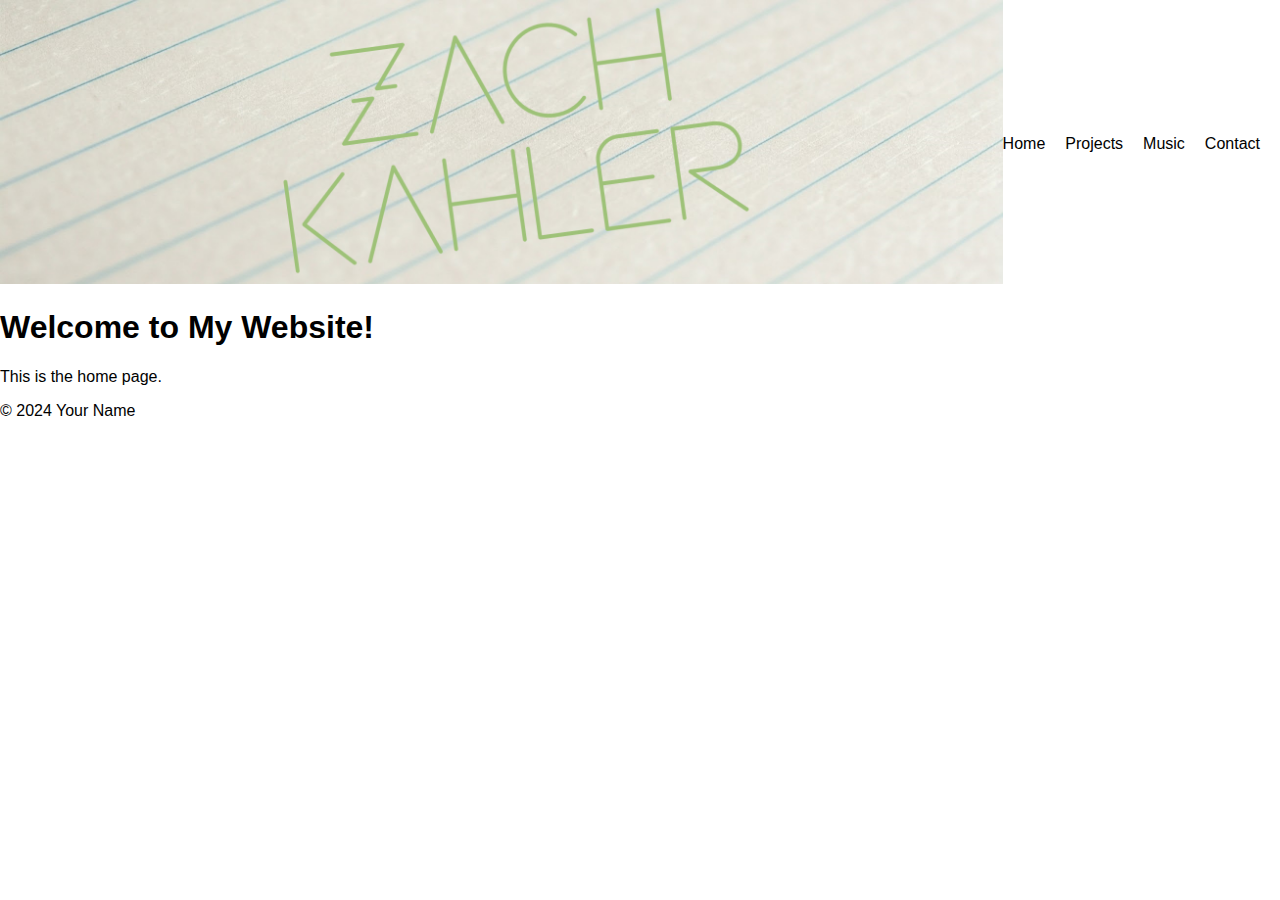
==== index.html @ 68e14aa8 "Add files via upload" ====
<!DOCTYPE HTML>
<html lang="en">
<head>
    <title>Home - My Website</title>
    <meta charset="utf-8">
    <link rel="stylesheet" href="css/styles.css">
    <script defer src="js/main.js"></script>
</head>
<body>
    <!-- Include the header and nav from the template -->
    <header>
        <a href="index.html"><img src="images/banner.jpg" alt="Banner Image" width="3840" height="350"></a>
        <button id="menu-button" class="menu-button">Menu</button>
        <nav id="nav-menu" class="nav-menu">
            <ul>
                <li><a href="index.html">Home</a></li>
                <li><a href="projects.html">Projects</a></li>
                <li><a href="music.html">Music</a></li>
                <li><a href="contact.html">Contact</a></li>
            </ul>
        </nav>
    </header>
    <main>
        <h1>Welcome to My Website!</h1>
        <p>This is the home page.</p>
    </main>
    <footer>
        <p>&copy; 2024 Your Name</p>
    </footer>
</body>
</html>
---- css/styles.css ----
/* Reset */
body, header, nav, main, footer, ul, li {
    margin: 0;
    padding: 0;
    list-style: none;
}

body {
    font-family: Arial, sans-serif;
}

header {
    display: flex;
    align-items: center;
    justify-content: space-between;
    position: relative;
    width: 100%;
}

header img {
    width: 100%;
    height: auto;
    object-fit: cover;
}

.menu-button {
    display: none;
    background-color: #3498DB;
    color: white;
    padding: 16px;
    font-size: 16px;
    border: none;
    cursor: pointer;
}

/* Horizontal Navigation Menu */
.nav-menu {
    display: flex;
    align-items: center;
    justify-content: center;
}

.nav-menu ul {
    display: flex;
    list-style: none;
}

.nav-menu li {
    margin-right: 20px;
}

.nav-menu a {
    text-decoration: none;
    color: #000;
}

/* Mobile Styles */
@media (max-width: 768px) {
    .menu-button {
        display: block; /* Show the button on small screens */
    }

    .nav-menu {
        display: none; /* Hide horizontal nav menu on mobile */
        position: absolute;
        top: 100%;
        right: 0;
        left: 0; /* Ensure it takes full width on mobile */
        flex-direction: column;
        background-color: #204c39;
        border-radius: 5px;
        overflow: hidden;
    }

    .nav-menu ul {
        flex-direction: column;
        margin: 0;
        width: 100%;
        padding: 0;
    }

    .nav-menu li {
        width: 100%;
    }

    .nav-menu a {
        color: #fff;
        padding: 10px;
        text-align: center;
        display: block;
    }

    .nav-menu.active {
        display: flex; /* Show nav menu when active */
    }
}

/* Desktop Styles */
@media (min-width: 769px) {
    .dropdown {
        display: none; /* Hide drop-down menu on desktop */
    }

    .nav-menu {
        display: flex; /* Show horizontal nav menu on desktop */
    }
}
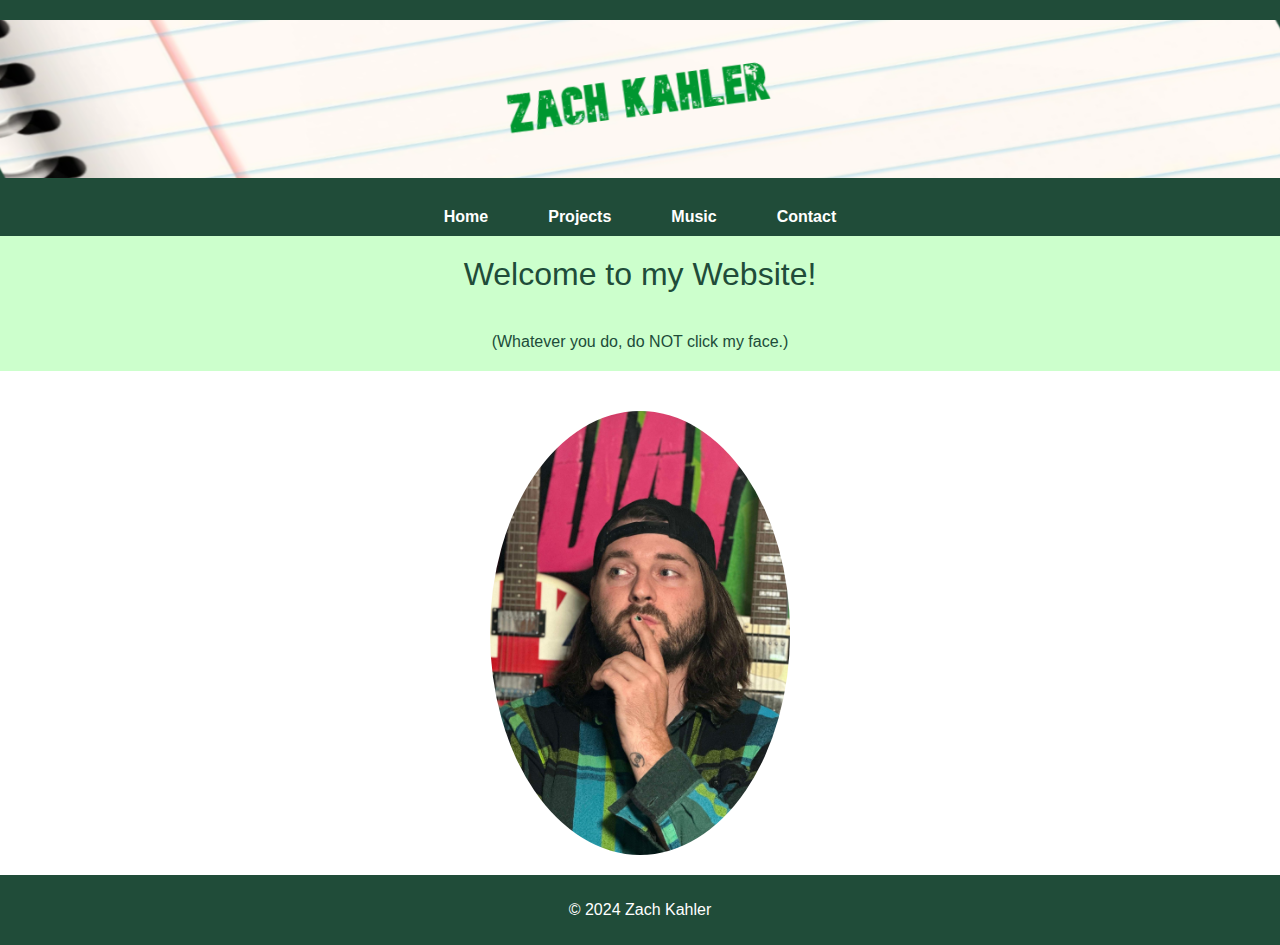
==== commit 7cb508dc: "Add files via upload" ====
--- a/index.html
+++ b/index.html
@@ -1,31 +1,39 @@
 <!DOCTYPE HTML>
 <html lang="en">
 <head>
-    <title>Home - My Website</title>
+    <title>My Website</title>
     <meta charset="utf-8">
+    <meta name="viewport" content="width=device-width, initial-scale=1.0">
     <link rel="stylesheet" href="css/styles.css">
-    <script defer src="js/main.js"></script>
 </head>
 <body>
-    <!-- Include the header and nav from the template -->
     <header>
-        <a href="index.html"><img src="images/banner.jpg" alt="Banner Image" width="3840" height="350"></a>
-        <button id="menu-button" class="menu-button">Menu</button>
-        <nav id="nav-menu" class="nav-menu">
-            <ul>
-                <li><a href="index.html">Home</a></li>
-                <li><a href="projects.html">Projects</a></li>
-                <li><a href="music.html">Music</a></li>
-                <li><a href="contact.html">Contact</a></li>
-            </ul>
-        </nav>
+        <a href="index.html"><img src="images/banner2.png" alt="Banner Image"></a>
     </header>
-    <main>
-        <h1>Welcome to My Website!</h1>
-        <p>This is the home page.</p>
+    <nav class="nav-menu">
+        <ul>
+            <li><a href="index.html"><strong>Home</strong></a></li>
+            <li><a href="projects.html"><strong>Projects</strong></a></li>
+            <li><a href="music.html"><strong>Music</strong></a></li>
+            <li><a href="contact.html"><strong>Contact</strong></a></li>
+        </ul>
+    </nav>
+
+    <div class="page-title">Welcome to my Website!</div>
+    <div class="page-title-smaller">(Whatever you do, do NOT click my face.)</div>
+
+    <main id="main-section">
+        <div class="row">
+            <div class="grid-container">
+                <div class="centered-image">
+                    <img src="images/zachface.jpg" width="300" style="border-radius: 50%;" alt="Zach's Face">
+                </div>
+            </div>
+        </div>
     </main>
     <footer>
-        <p>&copy; 2024 Your Name</p>
+        <p>&copy; 2024 Zach Kahler</p>
     </footer>
+    <script src="js/main.js"></script> <!-- Link to your JavaScript file -->
 </body>
 </html>
--- a/css/styles.css
+++ b/css/styles.css
@@ -10,98 +10,293 @@
 }
 
 header {
-    display: flex;
-    align-items: center;
-    justify-content: space-between;
+    text-align: center;
+    background-color: #204c39; /* Set header background color */
+    color: #fff; /* Set text color */
+    padding: 20px 0;
     position: relative;
-    width: 100%;
 }
 
 header img {
     width: 100%;
     height: auto;
+    display: block;
+    max-height: 300px;
     object-fit: cover;
 }
 
-.menu-button {
-    display: none;
-    background-color: #3498DB;
-    color: white;
-    padding: 16px;
-    font-size: 16px;
-    border: none;
-    cursor: pointer;
+header h1 {
+    margin: 0;
+    text-align: center;
+}
+
+header h3 {
+    margin: 5px 0 0;
+}
+
+/* Main Section */
+main#main-section {
+    background-color: #ffffff; /* Light green background */
+    transition: background 1s ease; /* Smooth transition for background color */
+}
+
+/* Ensure the parent container uses Flexbox */
+.grid-container {
+    display: flex;
+    flex-direction: column;
+    align-items: center; /* Horizontally center items */
+    justify-content: flex-start; /* Align items to the start (top) */
+}
+
+.centered-image {
+    display: flex;
+    justify-content: center;
+    align-items: center;
+    margin-top: 20px; /* Add some margin to position below the title */
+}
+
+.centered-image img {
+    width: 300px; /* Adjust the size as needed */
+    border-radius: 50%;
+    cursor: pointer; /* Change cursor to pointer on hover */
 }
 
 /* Horizontal Navigation Menu */
 .nav-menu {
     display: flex;
-    align-items: center;
     justify-content: center;
+    background-color: #204c39; /* Set background color */
+    padding: 10px 0;
 }
 
 .nav-menu ul {
     display: flex;
     list-style: none;
+    padding: 0;
+    margin: 0;
 }
 
 .nav-menu li {
-    margin-right: 20px;
+    margin: 0 10px;
 }
 
 .nav-menu a {
     text-decoration: none;
-    color: #000;
+    color: #ffffff;
+    padding: 10px 20px;
+    transition: background-color 0.3s ease, font-size 0.3s ease;
+}
+
+/* Hover Effect */
+.nav-menu a:hover {
+    background-color: #1e663a; /* Change to lighter green on hover */
+    font-size: 17px; /* Slightly increase font size on hover */
+}
+
+.page-title {
+    text-align: center;
+    color: #204c39;
+    padding: 20px 0;
+    font-size: 2em;
+    background-color: #ccffcc;
+}
+
+.page-title-smaller {
+    text-align: center;
+    color: #204c39;
+    padding: 20px 0;
+    font-size: 1em;
+    background-color: #ccffcc;
 }
 
 /* Mobile Styles */
 @media (max-width: 768px) {
-    .menu-button {
-        display: block; /* Show the button on small screens */
-    }
-
-    .nav-menu {
-        display: none; /* Hide horizontal nav menu on mobile */
-        position: absolute;
-        top: 100%;
-        right: 0;
-        left: 0; /* Ensure it takes full width on mobile */
-        flex-direction: column;
-        background-color: #204c39;
-        border-radius: 5px;
-        overflow: hidden;
-    }
-
     .nav-menu ul {
         flex-direction: column;
-        margin: 0;
-        width: 100%;
-        padding: 0;
+        align-items: center;
     }
 
     .nav-menu li {
-        width: 100%;
+        margin: 10px 0;
     }
 
     .nav-menu a {
-        color: #fff;
-        padding: 10px;
-        text-align: center;
-        display: block;
-    }
-
-    .nav-menu.active {
-        display: flex; /* Show nav menu when active */
-    }
-}
-
-/* Desktop Styles */
+        padding: 10px 0;
+    }
+
+    .page-title {
+        margin-top: 10px; /* Adjust margin for mobile */
+    }
+
+    .centered-image {
+        margin-top: 10px; /* Adjust for mobile */
+    }
+
+    .centered-image img {
+        width: 200px; /* Adjust size for mobile */
+    }
+}
+
+/* Hero Section */
+#hero {
+    text-align: center;
+    padding: 20px;
+    background-color: #e0e0e0;
+}
+
+#hero img {
+    max-width: 100%;
+    height: auto;
+}
+
+/* Main Content */
+main {
+    padding: 20px;
+}
+
+.grid {
+    display: grid;
+    grid-template-columns: 1fr; /* Default for mobile */
+    gap: 20px;
+}
+
+/* 2 by 3 Grid for Desktop */
 @media (min-width: 769px) {
-    .dropdown {
-        display: none; /* Hide drop-down menu on desktop */
-    }
-
-    .nav-menu {
-        display: flex; /* Show horizontal nav menu on desktop */
-    }
-}
+    .grid {
+        grid-template-columns: repeat(2, 1fr); /* 2 columns */
+        grid-template-rows: auto; /* As many rows as needed */
+        gap: 20px;
+    }
+}
+
+section {
+    grid-column: 1 / -1; /* Ensure section takes full width */
+}
+
+figure {
+    max-width: 100%; /* Allows the figure to be 100% of its container's width */
+    width: 600px; /* Set a maximum width */
+    margin: auto; /* Center the figure element */
+    padding: 10px; /* Optional: Add some padding */
+    box-sizing: border-box; /* Ensure padding is included in the element's total width and height */
+}
+
+figure video,
+figure img {
+    width: 100%; /* Make the video or image take up the full width of the figure */
+    height: auto; /* Maintain aspect ratio */
+}
+
+figcaption {
+    text-align: center;
+    background-color: #204c39; /* Set caption background color */
+    color: #fff; /* Set text color */
+    padding: 10px;
+}
+
+/* Footer */
+footer {
+    text-align: center;
+    background-color: #204c39; /* Set footer background color */
+    color: #fff; /* Set text color */
+    padding: 10px 0;
+}
+
+/* Image Grid */
+.image-container {
+    position: relative;
+    width: 100%;
+    padding-bottom: 100%; /* This creates a square aspect ratio */
+}
+
+.image-container img {
+    position: absolute;
+    width: 100%;
+    height: 100%;
+    object-fit: cover;
+    top: 0;
+    left: 0;
+}
+
+.overlay {
+    position: absolute;
+    bottom: 0;
+    background: rgba(0, 0, 0, 0.5);
+    color: #ffffff;
+    width: 100%;
+    text-align: left;
+    opacity: 0;
+    padding: 10px;
+    transition: opacity 0.3s ease;
+}
+
+.image-container:hover .overlay {
+    opacity: 1;
+}
+
+@keyframes spin {
+    from { transform: rotate(0deg); }
+    to { transform: rotate(360deg); }
+}
+
+@keyframes rainbow {
+    0% { background-position: 0% 50%; }
+    50% { background-position: 100% 50%; }
+    100% { background-position: 0% 50%; }
+}
+
+.spin-animation {
+    animation: spin 10s linear infinite; /* Slower spin animation */
+}
+
+.rainbow-gradient {
+    animation: rainbow 5s linear infinite; /* Gradient animation */
+    background: linear-gradient(270deg, #ff0000, #ffff00, #00ff00, #0000ff, #ff00ff, #ff0000);
+    background-size: 1200% 1200%;
+}
+
+.bouncing-image img {
+    position: relative; /* Use relative positioning */
+    width: 300px; /* Adjust the size as needed */
+    border-radius: 50%;
+    cursor: pointer; /* Change cursor to pointer on hover */
+}
+
+/* Form Styles */
+form {
+    display: flex;
+    flex-direction: column;
+    max-width: 600px;
+    margin: 0 auto; /* Center the form */
+    padding: 20px;
+    background-color: #f9f9f9;
+    border: 1px solid #ccc;
+    border-radius: 8px;
+}
+
+form label {
+    margin-bottom: 8px;
+    font-weight: bold;
+}
+
+form input, form textarea {
+    margin-bottom: 20px;
+    padding: 10px;
+    border: 1px solid #ccc;
+    border-radius: 4px;
+}
+
+form button {
+    padding: 10px;
+    background-color: #204c39;
+    color: #fff;
+    border: none;
+    border-radius: 4px;
+    cursor: pointer;
+    font-size: 16px;
+}
+
+form button:hover {
+    background-color: #1e663a; /* Darker green on hover */
+}
+
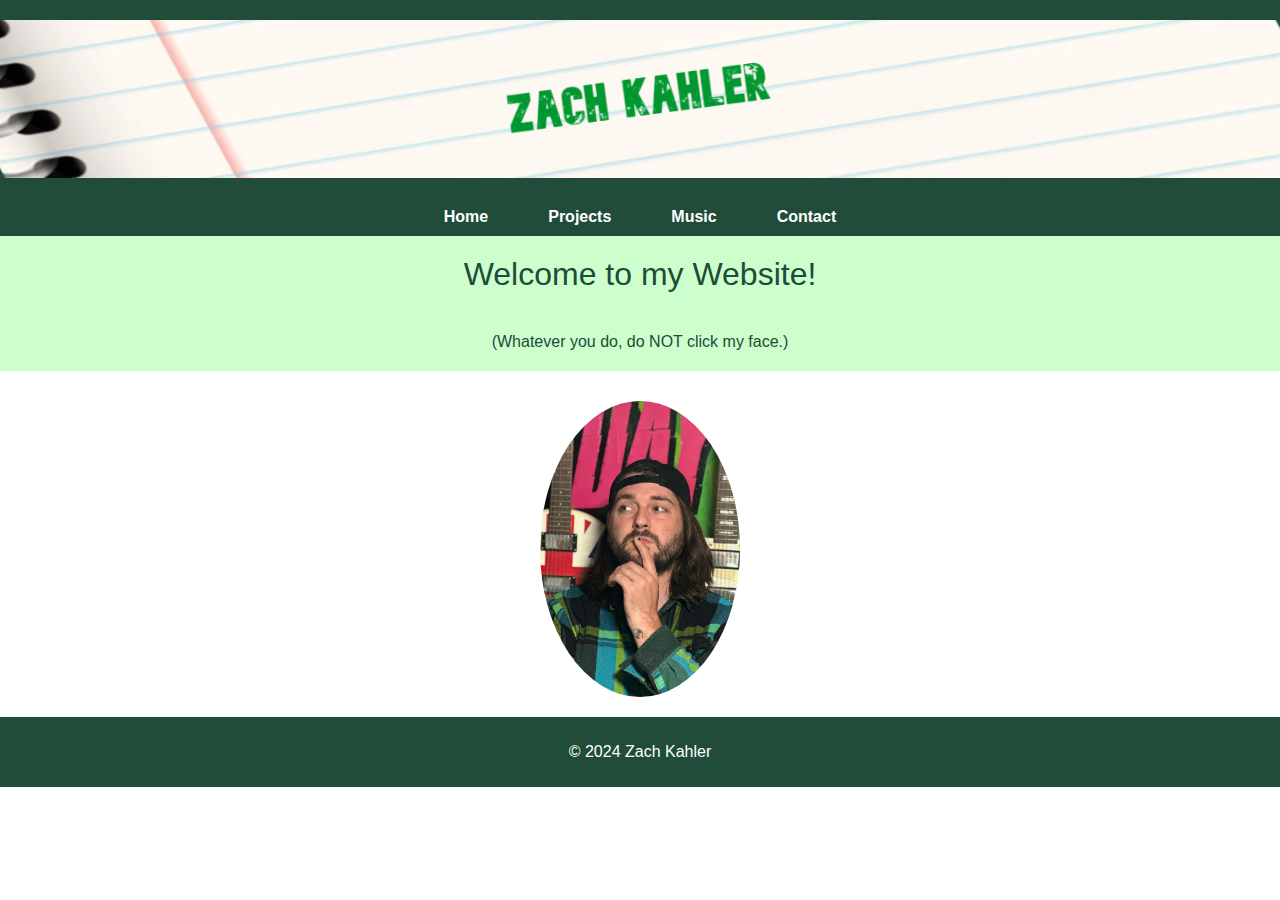
==== commit 4ce55a09: "Add files via upload" ====
--- a/index.html
+++ b/index.html
@@ -6,6 +6,7 @@
     <meta name="viewport" content="width=device-width, initial-scale=1.0">
     <link rel="stylesheet" href="css/styles.css">
 </head>
+
 <body>
     <header>
         <a href="index.html"><img src="images/banner2.png" alt="Banner Image"></a>
@@ -34,6 +35,6 @@
     <footer>
         <p>&copy; 2024 Zach Kahler</p>
     </footer>
-    <script src="js/main.js"></script> <!-- Link to your JavaScript file -->
+    <script src="js/main.js"></script> 
 </body>
 </html>
--- a/css/styles.css
+++ b/css/styles.css
@@ -126,6 +126,13 @@
 
     .page-title {
         margin-top: 10px; /* Adjust margin for mobile */
+        font-size: 1.5em;
+    }
+
+    .page-title-smaller {
+            margin-top: 10px; /* Adjust margin for mobile */
+            font-size: .5em;
+        }
     }
 
     .centered-image {
@@ -134,6 +141,29 @@
 
     .centered-image img {
         width: 200px; /* Adjust size for mobile */
+    }
+
+    form {
+        padding: 10px;
+        border-radius: 4px;
+
+    }
+
+    form label {
+        margin-bottom: 5px;
+
+    }
+
+    form input, form textarea {
+        margin-bottom: 10px;
+        padding: 8px;
+
+    }
+
+    form button {
+        padding: 8px;
+        font-size: 14px
+
     }
 }
 
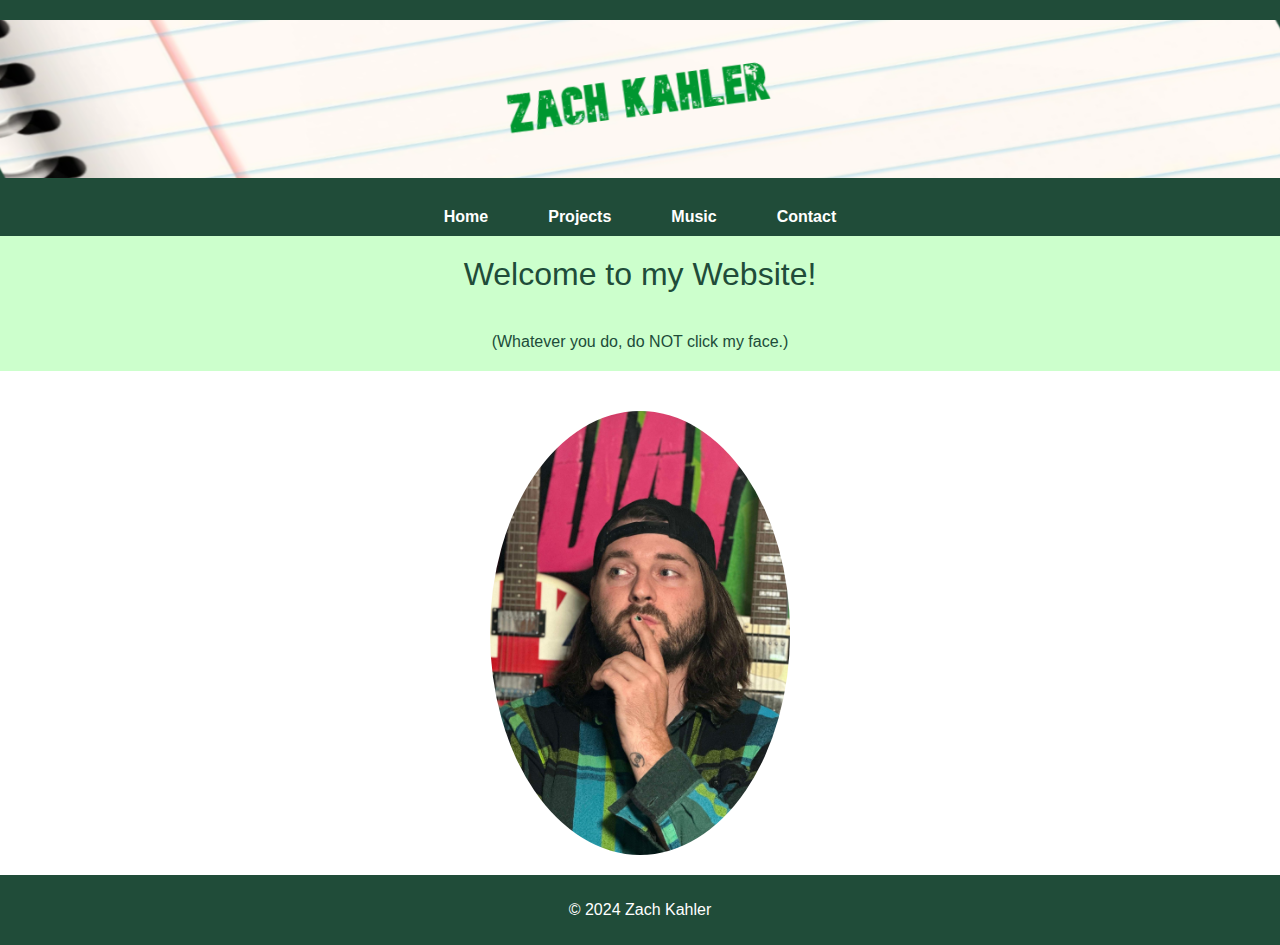
==== commit 086028d6: "Add files via upload" ====
--- a/index.html
+++ b/index.html
@@ -1,7 +1,7 @@
 <!DOCTYPE HTML>
 <html lang="en">
 <head>
-    <title>My Website</title>
+    <title>Portfolio</title>
     <meta charset="utf-8">
     <meta name="viewport" content="width=device-width, initial-scale=1.0">
     <link rel="stylesheet" href="css/styles.css">
@@ -11,8 +11,14 @@
     <header>
         <a href="index.html"><img src="images/banner2.png" alt="Banner Image"></a>
     </header>
+    
     <nav class="nav-menu">
-        <ul>
+        <div class="menu-icon" id="menu-icon">
+            <span></span>
+            <span></span>
+            <span></span>
+        </div>
+        <ul id="menu-links">
             <li><a href="index.html"><strong>Home</strong></a></li>
             <li><a href="projects.html"><strong>Projects</strong></a></li>
             <li><a href="music.html"><strong>Music</strong></a></li>
--- a/css/styles.css
+++ b/css/styles.css
@@ -9,6 +9,7 @@
     font-family: Arial, sans-serif;
 }
 
+/* Header */
 header {
     text-align: center;
     background-color: #204c39; /* Set header background color */
@@ -25,48 +26,13 @@
     object-fit: cover;
 }
 
-header h1 {
-    margin: 0;
-    text-align: center;
-}
-
-header h3 {
-    margin: 5px 0 0;
-}
-
-/* Main Section */
-main#main-section {
-    background-color: #ffffff; /* Light green background */
-    transition: background 1s ease; /* Smooth transition for background color */
-}
-
-/* Ensure the parent container uses Flexbox */
-.grid-container {
-    display: flex;
-    flex-direction: column;
-    align-items: center; /* Horizontally center items */
-    justify-content: flex-start; /* Align items to the start (top) */
-}
-
-.centered-image {
-    display: flex;
-    justify-content: center;
-    align-items: center;
-    margin-top: 20px; /* Add some margin to position below the title */
-}
-
-.centered-image img {
-    width: 300px; /* Adjust the size as needed */
-    border-radius: 50%;
-    cursor: pointer; /* Change cursor to pointer on hover */
-}
-
 /* Horizontal Navigation Menu */
 .nav-menu {
     display: flex;
     justify-content: center;
     background-color: #204c39; /* Set background color */
     padding: 10px 0;
+    position: relative;
 }
 
 .nav-menu ul {
@@ -93,7 +59,8 @@
     font-size: 17px; /* Slightly increase font size on hover */
 }
 
-.page-title {
+/* Page Title */
+.page-title, .page-title-smaller {
     text-align: center;
     color: #204c39;
     padding: 20px 0;
@@ -102,69 +69,67 @@
 }
 
 .page-title-smaller {
-    text-align: center;
-    color: #204c39;
-    padding: 20px 0;
     font-size: 1em;
-    background-color: #ccffcc;
-}
-
-/* Mobile Styles */
+}
+
+/* Hamburger Menu */
+.menu-icon {
+    display: none;
+    flex-direction: column;
+    justify-content: center;
+    align-items: center;
+    cursor: pointer;
+    padding: 10px;
+}
+
+.menu-icon span {
+    display: block;
+    width: 25px;
+    height: 3px;
+    background-color: #fff;
+    margin: 4px 0;
+    transition: 0.4s;
+}
+
 @media (max-width: 768px) {
     .nav-menu ul {
         flex-direction: column;
         align-items: center;
-    }
-
-    .nav-menu li {
-        margin: 10px 0;
-    }
-
-    .nav-menu a {
-        padding: 10px 0;
-    }
-
-    .page-title {
-        margin-top: 10px; /* Adjust margin for mobile */
-        font-size: 1.5em;
-    }
-
-    .page-title-smaller {
-            margin-top: 10px; /* Adjust margin for mobile */
-            font-size: .5em;
-        }
-    }
-
-    .centered-image {
-        margin-top: 10px; /* Adjust for mobile */
-    }
-
-    .centered-image img {
-        width: 200px; /* Adjust size for mobile */
-    }
-
-    form {
-        padding: 10px;
-        border-radius: 4px;
-
-    }
-
-    form label {
-        margin-bottom: 5px;
-
-    }
-
-    form input, form textarea {
-        margin-bottom: 10px;
-        padding: 8px;
-
-    }
-
-    form button {
-        padding: 8px;
-        font-size: 14px
-
-    }
+        display: none; /* Hide menu links by default on mobile */
+        background-color: #204c39;
+        width: 100%;
+        position: absolute;
+        top: 100%;
+        left: 0;
+        z-index: 999;
+    }
+
+    .nav-menu ul.active {
+        display: flex;
+    }
+
+    .menu-icon {
+        display: flex;
+    }
+}
+
+/* Main Section */
+main#main-section {
+    background-color: #ffffff; /* Light green background */
+    transition: background 1s ease; /* Smooth transition for background color */
+}
+
+.centered-image {
+    display: flex;
+    justify-content: center;
+    align-items: center;
+    margin-top: 20px; /* Add some margin to position below the title */
+}
+
+.centered-image img {
+    width: 300px; /* Adjust the size as needed */
+    border-radius: 50%;
+    cursor: pointer; /* Change cursor to pointer on hover */
 }
 
 /* Hero Section */
@@ -205,16 +170,17 @@
 
 figure {
     max-width: 100%; /* Allows the figure to be 100% of its container's width */
-    width: 600px; /* Set a maximum width */
+    width: 100%; /* Set a maximum width */
     margin: auto; /* Center the figure element */
     padding: 10px; /* Optional: Add some padding */
     box-sizing: border-box; /* Ensure padding is included in the element's total width and height */
 }
 
-figure video,
-figure img {
+figure img,
+figure video {
     width: 100%; /* Make the video or image take up the full width of the figure */
     height: auto; /* Maintain aspect ratio */
+    border-radius: 8px;
 }
 
 figcaption {
@@ -330,3 +296,70 @@
     background-color: #1e663a; /* Darker green on hover */
 }
 
+/* Mobile Styles */
+@media (max-width: 768px) {
+    .nav-menu ul {
+        flex-direction: column;
+        align-items: center;
+    }
+
+    .nav-menu li {
+        margin: 10px 0;
+    }
+
+    .nav-menu a {
+        padding: 10px 0;
+    }
+
+    .page-title {
+        margin-top: 10px; /* Adjust margin for mobile */
+        font-size: 1.5em;
+    }
+
+    .page-title-smaller {
+        margin-top: 10px; /* Adjust margin for mobile */
+        font-size: 1em;
+    }
+
+    .centered-image {
+        margin-top: 10px; /* Adjust for mobile */
+    }
+
+    .centered-image img {
+        width: 200px; /* Adjust size for mobile */
+    }
+
+    form {
+        padding: 10px;
+        border-radius: 4px;
+    }
+
+    form label {
+        margin-bottom: 5px;
+    }
+
+    form input, form textarea {
+        margin-bottom: 10px;
+        padding: 8px;
+    }
+
+    form button {
+        padding: 8px;
+        font-size: 14px;
+    }
+
+    figure img,
+    figure video {
+        width: 100%; /* Ensure images and videos are responsive */
+        height: auto; /* Maintain aspect ratio */
+    }
+
+    figure {
+        padding: 5px;
+        border-radius: 4px; /* Adjust border radius for mobile */
+    }
+
+    figcaption {
+        margin-top: 5px;
+    }
+}
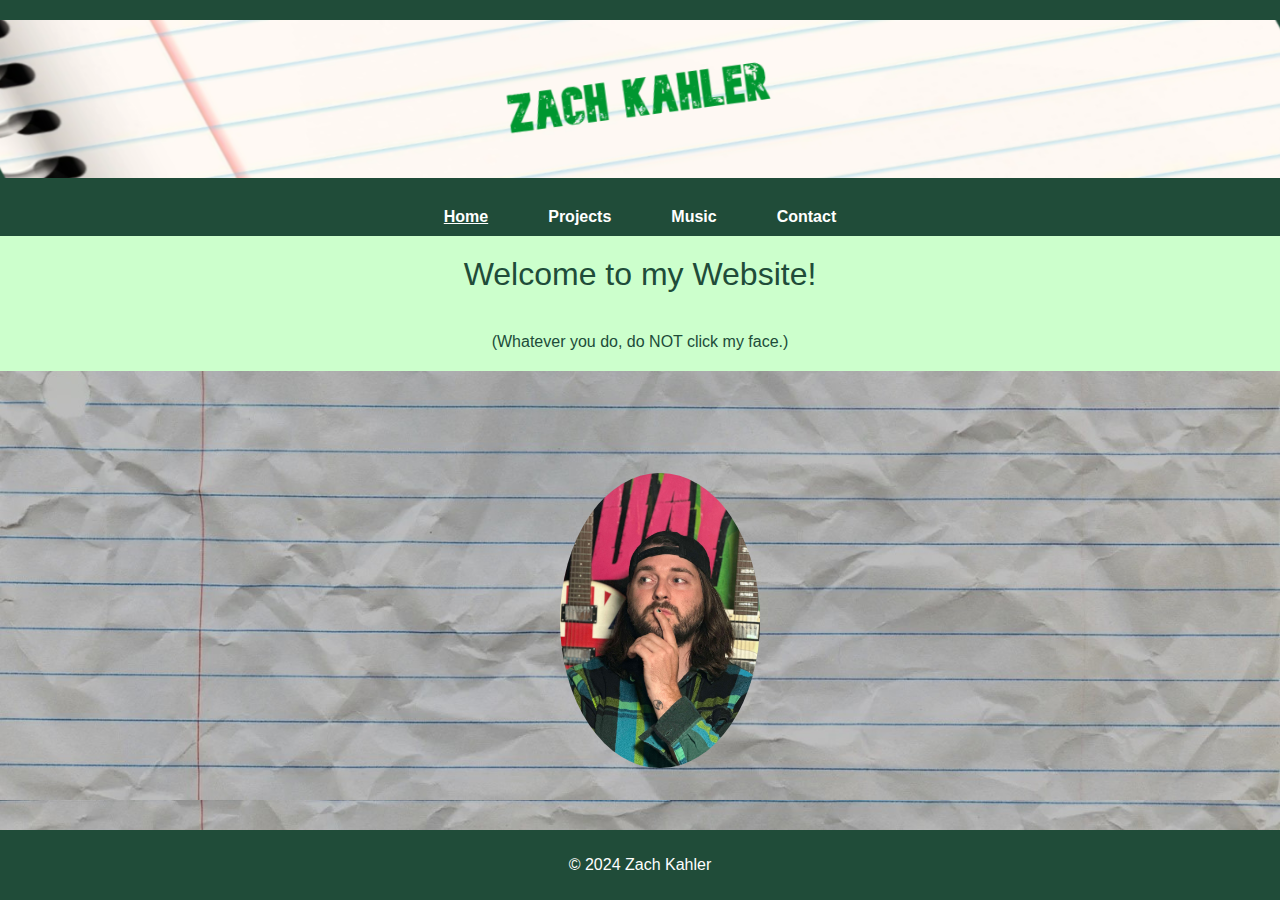
==== commit 3cb72bb5: "Add files via upload" ====
--- a/index.html
+++ b/index.html
@@ -1,3 +1,8 @@
+<!--
+Name: Zach Kahler
+Date: 12/5/2024
+-->
+
 <!DOCTYPE HTML>
 <html lang="en">
 <head>
@@ -6,8 +11,7 @@
     <meta name="viewport" content="width=device-width, initial-scale=1.0">
     <link rel="stylesheet" href="css/styles.css">
 </head>
-
-<body>
+<body style="background-image: url('images/paper_dark.jpg'); background-attachment: fixed; background-size: 100%;">
     <header>
         <a href="index.html"><img src="images/banner2.png" alt="Banner Image"></a>
     </header>
@@ -19,7 +23,7 @@
             <span></span>
         </div>
         <ul id="menu-links">
-            <li><a href="index.html"><strong>Home</strong></a></li>
+            <li><a href="index.html"><strong><u>Home</u></strong></a></li>
             <li><a href="projects.html"><strong>Projects</strong></a></li>
             <li><a href="music.html"><strong>Music</strong></a></li>
             <li><a href="contact.html"><strong>Contact</strong></a></li>
@@ -30,12 +34,8 @@
     <div class="page-title-smaller">(Whatever you do, do NOT click my face.)</div>
 
     <main id="main-section">
-        <div class="row">
-            <div class="grid-container">
-                <div class="centered-image">
-                    <img src="images/zachface.jpg" width="300" style="border-radius: 50%;" alt="Zach's Face">
-                </div>
-            </div>
+        <div class="centered-image">
+            <img src="images/zachface.jpg" style="border-radius: 50%;" alt="Zach's Face">
         </div>
     </main>
     <footer>
--- a/css/styles.css
+++ b/css/styles.css
@@ -1,3 +1,8 @@
+/*
+Name: Zach Kahler
+Date: 12/5/2024
+*/
+
 /* Reset */
 body, header, nav, main, footer, ul, li {
     margin: 0;
@@ -7,15 +12,16 @@
 
 body {
     font-family: Arial, sans-serif;
-}
-
-/* Header */
+    height: 100vh;
+    display: flex;
+    flex-direction: column;
+}
+
 header {
     text-align: center;
-    background-color: #204c39; /* Set header background color */
-    color: #fff; /* Set text color */
+    background-color: #204c39;
+    color: #fff;
     padding: 20px 0;
-    position: relative;
 }
 
 header img {
@@ -26,11 +32,10 @@
     object-fit: cover;
 }
 
-/* Horizontal Navigation Menu */
 .nav-menu {
     display: flex;
     justify-content: center;
-    background-color: #204c39; /* Set background color */
+    background-color: #204c39;
     padding: 10px 0;
     position: relative;
 }
@@ -53,13 +58,11 @@
     transition: background-color 0.3s ease, font-size 0.3s ease;
 }
 
-/* Hover Effect */
 .nav-menu a:hover {
-    background-color: #1e663a; /* Change to lighter green on hover */
-    font-size: 17px; /* Slightly increase font size on hover */
-}
-
-/* Page Title */
+    background-color: #1e663a;
+    font-size: 17px;
+}
+
 .page-title, .page-title-smaller {
     text-align: center;
     color: #204c39;
@@ -72,7 +75,6 @@
     font-size: 1em;
 }
 
-/* Hamburger Menu */
 .menu-icon {
     display: none;
     flex-direction: column;
@@ -95,7 +97,7 @@
     .nav-menu ul {
         flex-direction: column;
         align-items: center;
-        display: none; /* Hide menu links by default on mobile */
+        display: none;
         background-color: #204c39;
         width: 100%;
         position: absolute;
@@ -113,26 +115,24 @@
     }
 }
 
-/* Main Section */
 main#main-section {
-    background-color: #ffffff; /* Light green background */
-    transition: background 1s ease; /* Smooth transition for background color */
+    transition: background 1s ease;
+    flex-grow: 1;
+    position: relative;
+    overflow: hidden;
 }
 
 .centered-image {
-    display: flex;
-    justify-content: center;
-    align-items: center;
-    margin-top: 20px; /* Add some margin to position below the title */
+    position: absolute;
 }
 
 .centered-image img {
-    width: 300px; /* Adjust the size as needed */
+    position: absolute;
+    cursor: pointer;
+    width: 200px;
     border-radius: 50%;
-    cursor: pointer; /* Change cursor to pointer on hover */
-}
-
-/* Hero Section */
+}
+
 #hero {
     text-align: center;
     padding: 20px;
@@ -144,65 +144,61 @@
     height: auto;
 }
 
-/* Main Content */
 main {
     padding: 20px;
 }
 
 .grid {
     display: grid;
-    grid-template-columns: 1fr; /* Default for mobile */
+    grid-template-columns: 1fr;
     gap: 20px;
 }
 
-/* 2 by 3 Grid for Desktop */
 @media (min-width: 769px) {
     .grid {
-        grid-template-columns: repeat(2, 1fr); /* 2 columns */
-        grid-template-rows: auto; /* As many rows as needed */
+        grid-template-columns: repeat(2, 1fr);
+        grid-template-rows: auto;
         gap: 20px;
     }
 }
 
 section {
-    grid-column: 1 / -1; /* Ensure section takes full width */
+    grid-column: 1 / -1;
 }
 
 figure {
-    max-width: 100%; /* Allows the figure to be 100% of its container's width */
-    width: 100%; /* Set a maximum width */
-    margin: auto; /* Center the figure element */
-    padding: 10px; /* Optional: Add some padding */
-    box-sizing: border-box; /* Ensure padding is included in the element's total width and height */
+    max-width: 100%;
+    width: auto;
+    margin: auto;
+    padding: 10px;
+    box-sizing: border-box;
 }
 
 figure img,
 figure video {
-    width: 100%; /* Make the video or image take up the full width of the figure */
-    height: auto; /* Maintain aspect ratio */
+    width: 100%;
+    height: auto;
     border-radius: 8px;
 }
 
 figcaption {
     text-align: center;
-    background-color: #204c39; /* Set caption background color */
-    color: #fff; /* Set text color */
-    padding: 10px;
-}
-
-/* Footer */
+    background-color: #204c39;
+    color: #fff;
+    padding: 10px;
+}
+
 footer {
     text-align: center;
-    background-color: #204c39; /* Set footer background color */
-    color: #fff; /* Set text color */
+    background-color: #204c39;
+    color: #fff;
     padding: 10px 0;
 }
 
-/* Image Grid */
 .image-container {
     position: relative;
     width: 100%;
-    padding-bottom: 100%; /* This creates a square aspect ratio */
+    padding-bottom: 100%;
 }
 
 .image-container img {
@@ -235,35 +231,35 @@
     to { transform: rotate(360deg); }
 }
 
+.spin-animation {
+    animation: spin 2s linear infinite;
+}
+
 @keyframes rainbow {
     0% { background-position: 0% 50%; }
     50% { background-position: 100% 50%; }
     100% { background-position: 0% 50%; }
 }
 
-.spin-animation {
-    animation: spin 10s linear infinite; /* Slower spin animation */
-}
-
 .rainbow-gradient {
-    animation: rainbow 5s linear infinite; /* Gradient animation */
+    animation: rainbow 5s linear infinite;
     background: linear-gradient(270deg, #ff0000, #ffff00, #00ff00, #0000ff, #ff00ff, #ff0000);
     background-size: 1200% 1200%;
+    opacity: 80%;
 }
 
 .bouncing-image img {
-    position: relative; /* Use relative positioning */
-    width: 300px; /* Adjust the size as needed */
+    position: relative;
+    width: 300px;
     border-radius: 50%;
-    cursor: pointer; /* Change cursor to pointer on hover */
-}
-
-/* Form Styles */
+    cursor: pointer;
+}
+
 form {
     display: flex;
     flex-direction: column;
     max-width: 600px;
-    margin: 0 auto; /* Center the form */
+    margin: 0 auto;
     padding: 20px;
     background-color: #f9f9f9;
     border: 1px solid #ccc;
@@ -293,10 +289,9 @@
 }
 
 form button:hover {
-    background-color: #1e663a; /* Darker green on hover */
-}
-
-/* Mobile Styles */
+    background-color: #1e663a;
+}
+
 @media (max-width: 768px) {
     .nav-menu ul {
         flex-direction: column;
@@ -312,21 +307,21 @@
     }
 
     .page-title {
-        margin-top: 10px; /* Adjust margin for mobile */
+        margin-top: 10px;
         font-size: 1.5em;
     }
 
     .page-title-smaller {
-        margin-top: 10px; /* Adjust margin for mobile */
+        margin-top: 10px;
         font-size: 1em;
     }
 
     .centered-image {
-        margin-top: 10px; /* Adjust for mobile */
+        margin-top: 10px;
     }
 
     .centered-image img {
-        width: 200px; /* Adjust size for mobile */
+        width: 100px;
     }
 
     form {
@@ -350,13 +345,13 @@
 
     figure img,
     figure video {
-        width: 100%; /* Ensure images and videos are responsive */
-        height: auto; /* Maintain aspect ratio */
+        width: 100%;
+        height: auto;
     }
 
     figure {
         padding: 5px;
-        border-radius: 4px; /* Adjust border radius for mobile */
+        border-radius: 4px;
     }
 
     figcaption {
